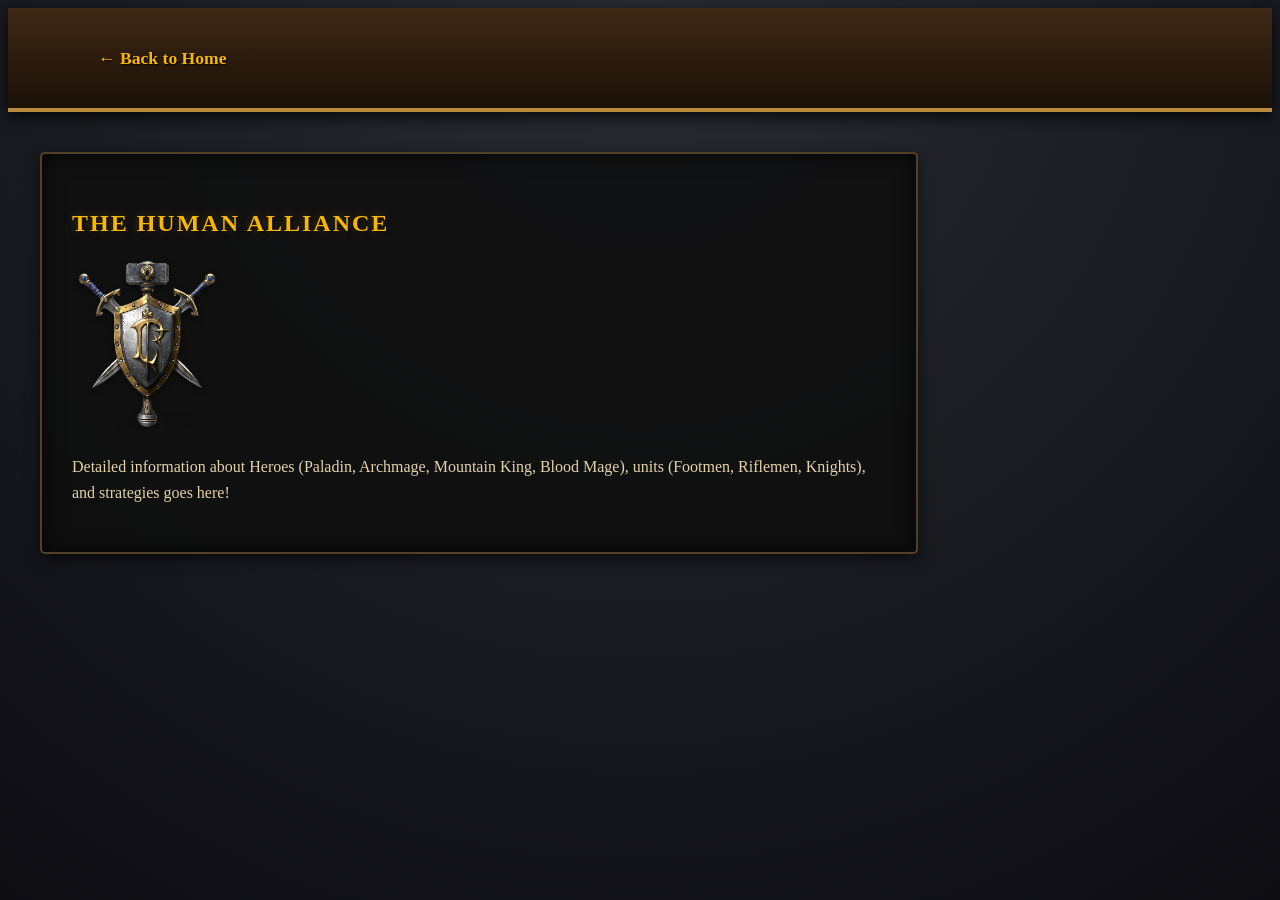
==== human.html @ 83d5736e "Add files via upload" ====
<!DOCTYPE html>
<html lang="en">
<head>
    <meta charset="UTF-8">
    <meta name="viewport" content="width=device-width, initial-scale=1.0">
    <title>The Human Alliance - Warcraft III</title>
    <link rel="stylesheet" href="styles.css">
</head>
<body>
    <header>
        <nav>
            <ul>
                <li><a href="index.html">← Back to Home</a></li>
            </ul>
        </nav>
    </header>
    <main>
        <section>
            <h2>The Human Alliance</h2>
            <img src="human-crest.jpg" alt="Human Alliance Crest" width="150">
            <p>Detailed information about Heroes (Paladin, Archmage, Mountain King, Blood Mage), units (Footmen, Riflemen, Knights), and strategies goes here!</p>
        </section>
    </main>
</body>
</html>
---- styles.css ----
CSS

/* --- Base Reset & Typography --- */
* {
    margin: 0;
    padding: 0;
    box-sizing: border-box;
}

body {
    /* Deep dark dungeon/stone gradient background */
    background: radial-gradient(circle at top, #2a2c33 0%, #0d0d12 100%);
    background-color: #0d0d12;
    background-attachment: fixed;
    
    /* Parchment/Bone text color */
    color: #e3d2aa; 
    
    /* Serif font to mimic fantasy/runic texts */
    font-family: "Palatino Linotype", "Book Antiqua", Palatino, serif;
    line-height: 1.6;
}

/* Headings: Gold/Bronze with heavy drop shadows */
h1, h2, h3 {
    color: #f8b700;
    text-transform: uppercase;
    letter-spacing: 2px;
    text-shadow: 2px 2px 4px rgba(0, 0, 0, 0.9), 0 0 8px rgba(248, 183, 0, 0.3);
    margin-bottom: 15px;
    font-weight: bold;
}

/* --- Header & Navigation --- */
header {
    /* Dark wood/iron texture base */
    background: linear-gradient(to bottom, #3e2815 0%, #1a1006 100%);
    border-bottom: 4px solid #b78a3c;
    box-shadow: 0 5px 15px rgba(0, 0, 0, 0.8);
    padding: 20px 40px;
    display: flex;
    justify-content: space-between;
    align-items: center;
}

header .logo h1 {
    margin: 0;
    font-size: 2rem;
    text-shadow: 2px 2px 0px #000, 0 0 10px #f8b700;
}

nav ul {
    list-style: none;
    display: flex;
    gap: 20px;
}

nav a {
    color: #f8b700;
    text-decoration: none;
    font-size: 1.1rem;
    font-weight: bold;
    padding: 5px 10px;
    transition: all 0.3s ease;
    text-shadow: 1px 1px 2px #000;
}

/* Magical "Fel Green" hover effect */
nav a:hover {
    color: #ffffff;
    text-shadow: 0 0 10px #41ff00, 0 0 20px #41ff00;
}

/* --- Main Layout --- */
main {
    max-width: 1200px;
    margin: 40px auto;
    padding: 0 20px;
    display: grid;
    grid-template-columns: 3fr 1fr; /* 3 parts main content, 1 part sidebar */
    gap: 30px;
}

/* --- Sections & Articles (UI Panels) --- */
section, aside {
    /* UI Window styling: semi-transparent black with thick border */
    background: rgba(15, 15, 15, 0.85);
    border: 2px solid #544026;
    border-radius: 5px;
    padding: 30px;
    box-shadow: inset 0 0 20px rgba(0, 0, 0, 0.8), 0 5px 15px rgba(0, 0, 0, 0.6);
}

#home {
    grid-column: 1 / -1; /* Hero section spans full width */
    text-align: center;
    background: linear-gradient(to bottom, rgba(30, 20, 10, 0.9), rgba(10, 10, 10, 0.9));
    border-color: #8c6a28;
}

article {
    margin-bottom: 25px;
    padding-bottom: 20px;
    border-bottom: 1px dashed #544026;
}

article:last-child {
    border-bottom: none;
    margin-bottom: 0;
    padding-bottom: 0;
}

/* --- Buttons (The "Quest Accept" look) --- */
button {
    background: linear-gradient(to bottom, #8a0000 0%, #4d0000 100%);
    border: 2px solid #f8b700;
    border-radius: 3px;
    color: #f8b700;
    font-family: inherit;
    font-size: 1.2rem;
    font-weight: bold;
    text-transform: uppercase;
    padding: 12px 30px;
    margin-top: 20px;
    cursor: pointer;
    box-shadow: 0 4px 6px rgba(0, 0, 0, 0.6), inset 0 0 5px rgba(255, 255, 255, 0.2);
    text-shadow: 1px 1px 2px #000;
    transition: all 0.2s ease;
}

button:hover {
    background: linear-gradient(to bottom, #a30000 0%, #660000 100%);
    color: #ffffff;
    box-shadow: 0 0 15px rgba(248, 183, 0, 0.6), inset 0 0 10px rgba(255, 255, 255, 0.3);
    border-color: #ffda66;
}

button:active {
    transform: translateY(2px);
    box-shadow: 0 1px 2px rgba(0, 0, 0, 0.6);
}

/* --- Aside / Sidebar --- */
aside {
    background: rgba(25, 20, 15, 0.9);
    border-color: #4a3620;
}

aside h3 {
    font-size: 1.2rem;
    border-bottom: 1px solid #544026;
    padding-bottom: 10px;
    margin-bottom: 15px;
}

/* --- Footer --- */
footer {
    background: #0d0905;
    border-top: 3px solid #544026;
    text-align: center;
    padding: 20px;
    margin-top: 40px;
    color: #8c7a5a;
    font-size: 0.9rem;
}

/* --- Responsive Design --- */
@media (max-width: 800px) {
    main {
        grid-template-columns: 1fr; /* Stack sidebar under main content on small screens */
    }
    
    header {
        flex-direction: column;
        gap: 15px;
        text-align: center;
    }
}
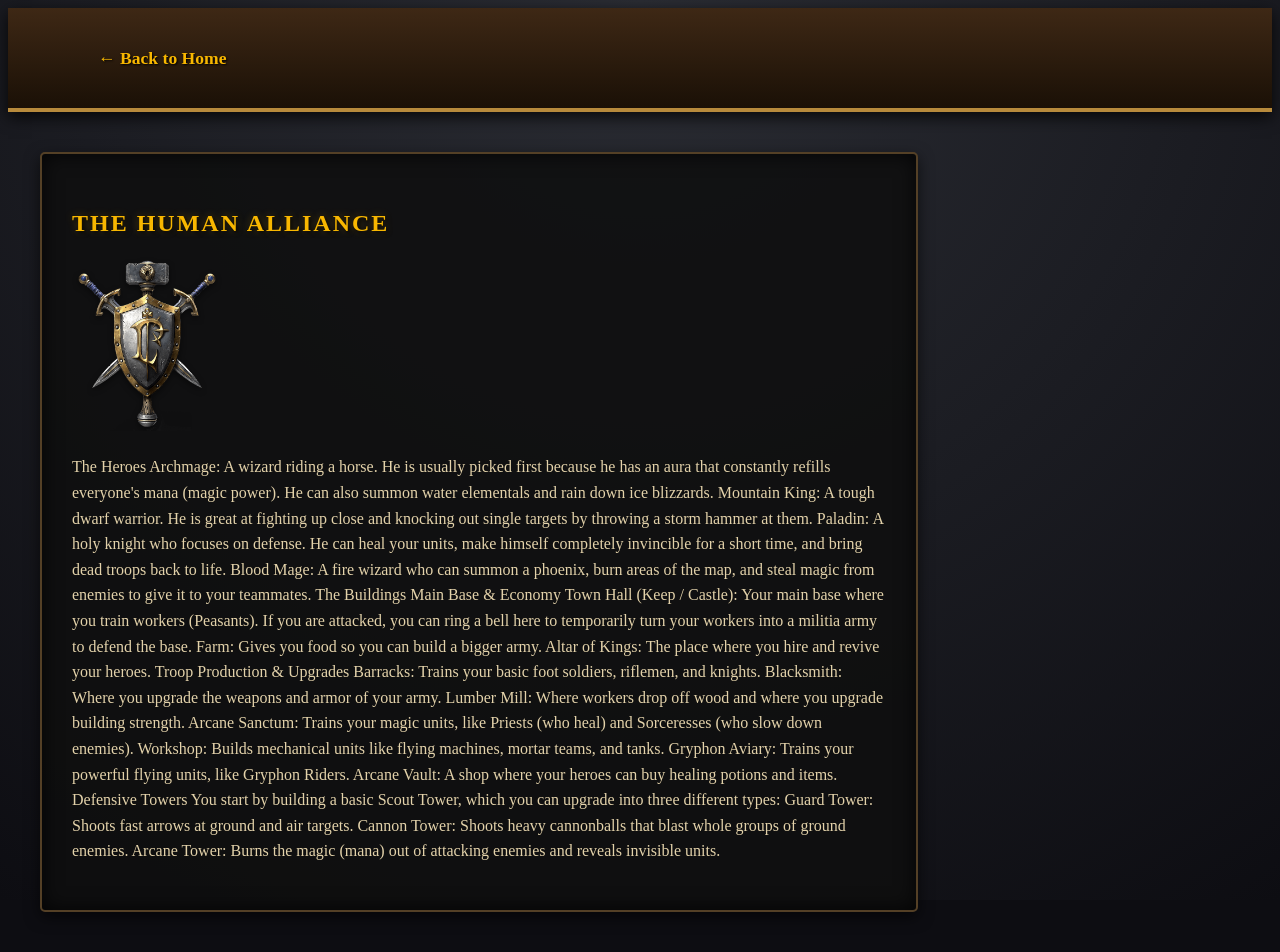
==== commit 92163aea: "Add files via upload" ====
--- a/human.html
+++ b/human.html
@@ -18,7 +18,48 @@
         <section>
             <h2>The Human Alliance</h2>
             <img src="human-crest.jpg" alt="Human Alliance Crest" width="150">
-            <p>Detailed information about Heroes (Paladin, Archmage, Mountain King, Blood Mage), units (Footmen, Riflemen, Knights), and strategies goes here!</p>
+            <p>The Heroes
+Archmage: A wizard riding a horse. He is usually picked first because he has an aura that constantly refills everyone's mana (magic power). He can also summon water elementals and rain down ice blizzards.
+
+Mountain King: A tough dwarf warrior. He is great at fighting up close and knocking out single targets by throwing a storm hammer at them.
+
+Paladin: A holy knight who focuses on defense. He can heal your units, make himself completely invincible for a short time, and bring dead troops back to life.
+
+Blood Mage: A fire wizard who can summon a phoenix, burn areas of the map, and steal magic from enemies to give it to your teammates.
+
+The Buildings
+Main Base & Economy
+
+Town Hall (Keep / Castle): Your main base where you train workers (Peasants). If you are attacked, you can ring a bell here to temporarily turn your workers into a militia army to defend the base.
+
+Farm: Gives you food so you can build a bigger army.
+
+Altar of Kings: The place where you hire and revive your heroes.
+
+Troop Production & Upgrades
+
+Barracks: Trains your basic foot soldiers, riflemen, and knights.
+
+Blacksmith: Where you upgrade the weapons and armor of your army.
+
+Lumber Mill: Where workers drop off wood and where you upgrade building strength.
+
+Arcane Sanctum: Trains your magic units, like Priests (who heal) and Sorceresses (who slow down enemies).
+
+Workshop: Builds mechanical units like flying machines, mortar teams, and tanks.
+
+Gryphon Aviary: Trains your powerful flying units, like Gryphon Riders.
+
+Arcane Vault: A shop where your heroes can buy healing potions and items.
+
+Defensive Towers
+You start by building a basic Scout Tower, which you can upgrade into three different types:
+
+Guard Tower: Shoots fast arrows at ground and air targets.
+
+Cannon Tower: Shoots heavy cannonballs that blast whole groups of ground enemies.
+
+Arcane Tower: Burns the magic (mana) out of attacking enemies and reveals invisible units.</p>
         </section>
     </main>
 </body>
